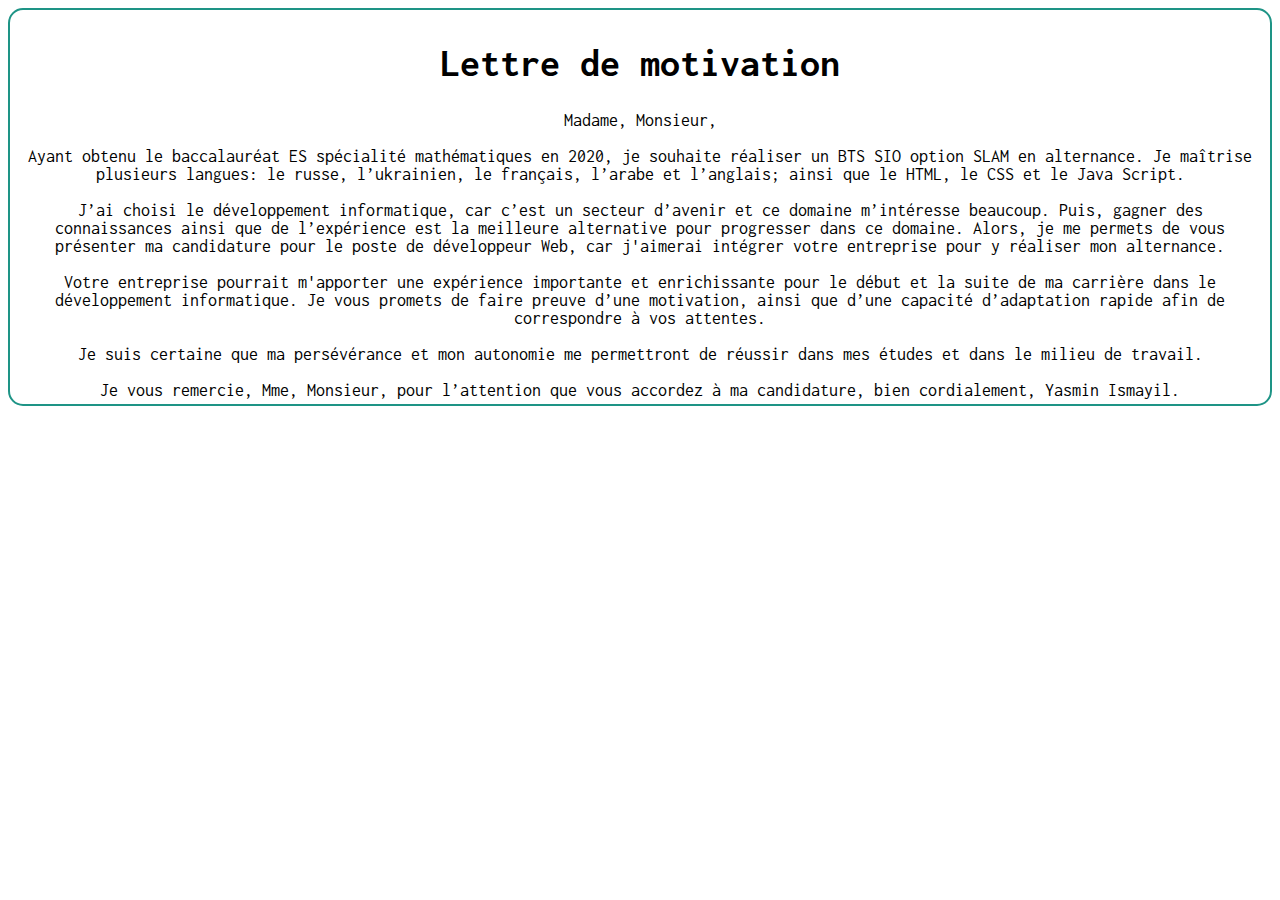
==== lettre.html @ 8b5f6bf5 "Add files via upload" ====
<!DOCTYPE html>
<html>
<head>
	<meta charset="utf-8">
	<title></title>
	<link rel="stylesheet" type="text/css" href="lettre.css">
</head>
<body>
	<div class="page">
		<div class="titre">
	<h1>Lettre de motivation</h1>
	</div>

	<div class="text">
		Madame, Monsieur,
		<br>
		<br>
Ayant obtenu le baccalauréat ES spécialité mathématiques en
2020, je souhaite réaliser un BTS SIO
option SLAM en alternance.
Je maîtrise plusieurs langues: le russe, l’ukrainien, le
français, l’arabe et l’anglais; ainsi que le HTML,
le CSS et le Java Script.
<br>
<br>
J’ai choisi le développement informatique, car c’est un secteur
d’avenir et ce domaine m’intéresse beaucoup. Puis, gagner des
connaissances ainsi que de l’expérience est la meilleure alternative
pour progresser dans ce domaine. Alors, je me permets de vous
présenter ma candidature pour le poste de développeur
Web, car j'aimerai intégrer votre entreprise pour y réaliser
mon alternance.
<br><br>
Votre entreprise pourrait m'apporter une expérience importante et
enrichissante pour le début et la suite de ma carrière dans le
développement informatique. Je vous promets de faire preuve
d’une motivation, ainsi que d’une capacité d’adaptation rapide afin
de correspondre à vos attentes.
<br>
<br>
Je suis certaine que ma persévérance et mon autonomie me permettront de réussir dans mes études et dans le milieu de travail.
<br>
<br>
Je vous remercie, Mme, Monsieur, pour l’attention que vous
accordez à ma candidature, bien cordialement, Yasmin Ismayil.
	</div>
</div>

</body>
</html>
---- lettre.css ----
@import url('https://fonts.googleapis.com/css2?family=Inconsolata:wght@200&display=swap');

body{
 font-family: 'Inconsolata', monospace;
   font-size: 18px;
   text-align: center;
}
h1{
	font-size: 40px;
}
.page{
	border: solid 2px #1E9486 ;
	border-width: all;
	border-radius: 15px;
	padding: 5px;
	margin: auto;
}
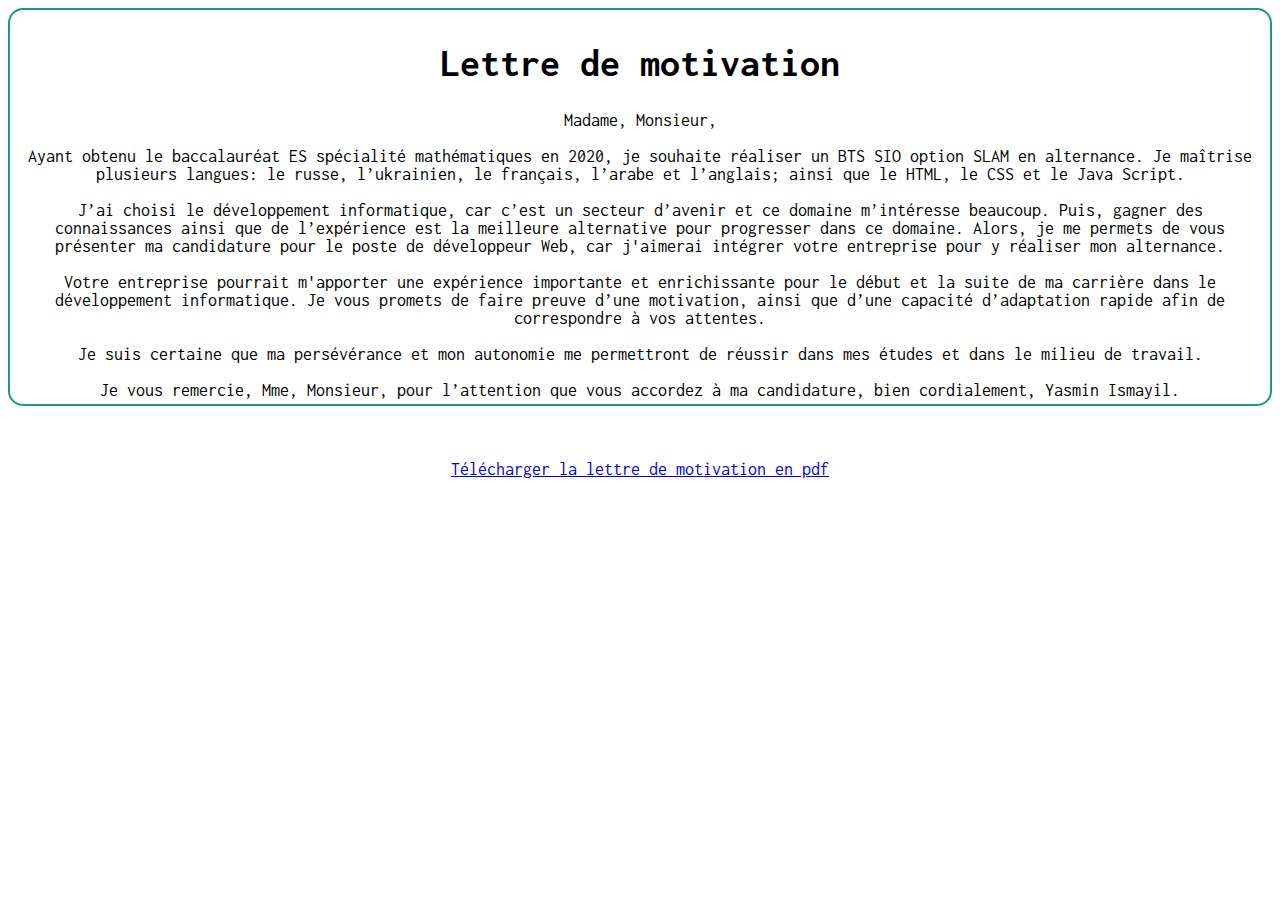
==== commit 79da2c2b: "Update lettre.html" ====
--- a/lettre.html
+++ b/lettre.html
@@ -45,6 +45,11 @@
 accordez à ma candidature, bien cordialement, Yasmin Ismayil.
 	</div>
 </div>
+	<br>
+	<br>
+	<br>
+	<a href="https://api32.ilovepdf.com/v1/download/y113l6qAxg4A0p372f22yjb38fhwjcpsbwzxzk3Adn91hfx0dvcvy7qfbdkzndA3gv5zz359xj5tcr0q3j66kkrhxjtydf6d51lcmcd0sztf39ylz8snsv4s4vgq75l52yx3lddnt34y52sg1k8bkvgwAr8nhr2vp2gc2wg2h6vvtjyqppy1"
+	   download>Télécharger la lettre de motivation en pdf</a>
 
 </body>
-</html>+</html>
